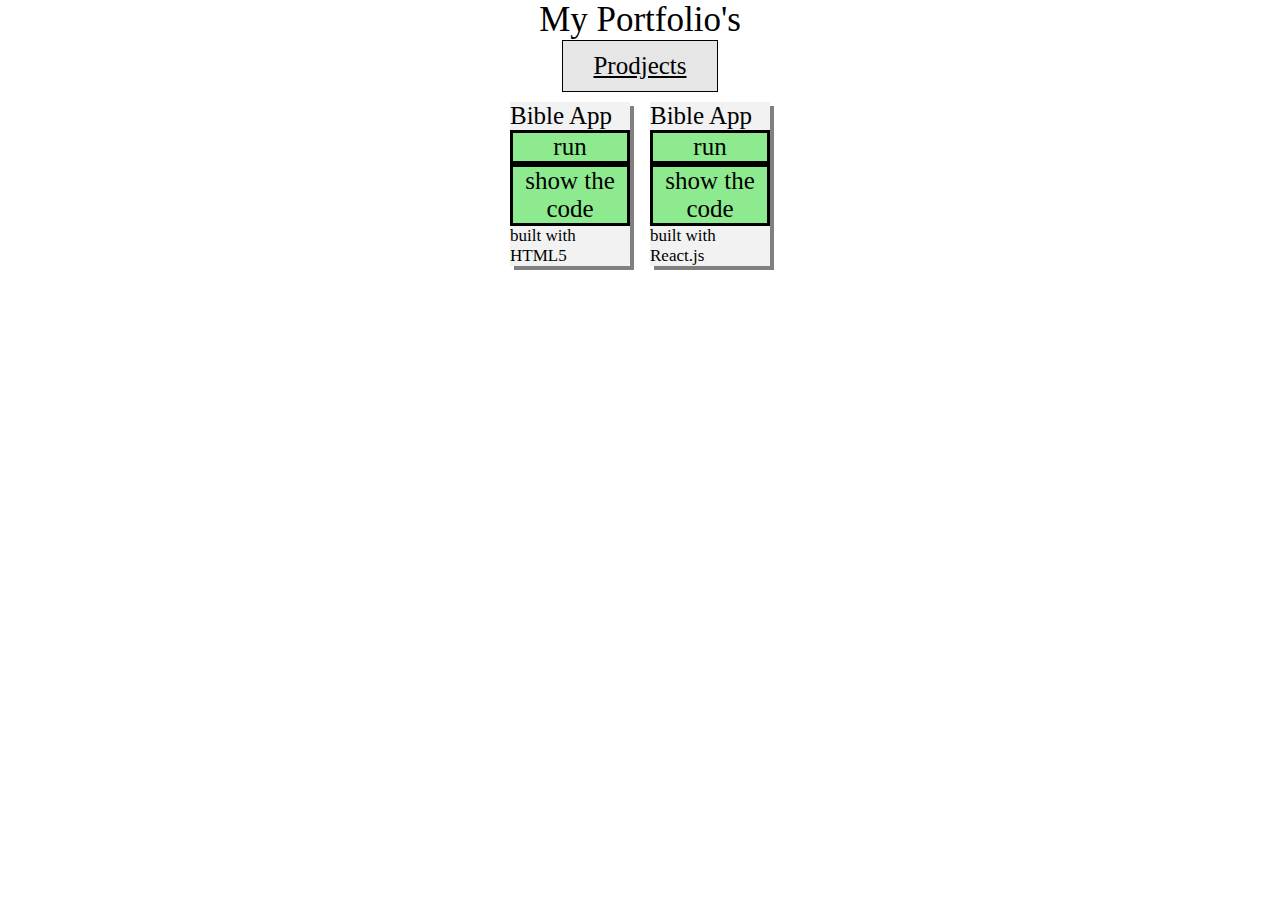
==== projects.html @ 074e09e2 "Add files via upload" ====
<!DOCTYPE html>
<html lang="en">
<head>
<link rel="stylesheet" type="text/css" href="templete.css">
<link rel="stylesheet" type="text/css" href="projects.css">
<meta charset="utf-8"/>
<meta name="viewport" content="width=device-width, initial-scale=0.7">
<title>My Portfolio</title>
</head>
<div id="mainFlex">
<div id="menue">
My Portfolio's
</div>
<div class="menueContents">
<div class="choosing" onclick="choose()">
<u>Prodjects</u>
</div>
</div>
<div class="flexContent">
<div class="content">
<div>Bible App</div>
<div class="buttoncd">run</div>
<div class="buttoncd">show the code</div>
<div class="builhow">built with HTML5</div>
</div>
<div class="content">
<div>Bible App</div>
<div class="buttoncd">run</div>
<div class="buttoncd">show the code</div>
<div class="builhow">built with React.js</div>
</div>
</div>
</div>
<script src="templete.js">
</script>
</html>
---- templete.css ----
*{
margin:0px;
}
#mainFlex{
display: flex;
flex-direction: column;
align-items: center;
}
#menue{
font-size:35px;
}
.menueContents{
display: flex;
flex-direction: row;
align-items: center;
flex-wrap: wrap;
}
.menueContents{
background-color:#e6e6e6;
border-style:solid;
border-width:1px;
line-height:50px;
}
.choosing,.menueContents{
margin-left:30px;
margin-right:30px;
font-size:25px;
}
.lineup{
display: flex;
flex-flow: row wrap;
justify-content: space-around;
align-items:center;
}
.par{
margin:10px;
text-align:center;
}
---- projects.css ----
.flexContent,.menueContents{
display: flex;
flex-direction: row;
align-items: center;
flex-wrap: wrap;
}
.content{
font-size:25px;
width:120px;
background-color:#f2f2f2;
box-shadow: 4px 4px grey;
margin:10px;
}
.buttoncd{
text-align:center;
border-style:solid;
background-color:#13e01373;
}
.builhow{
font-size:17px;
}
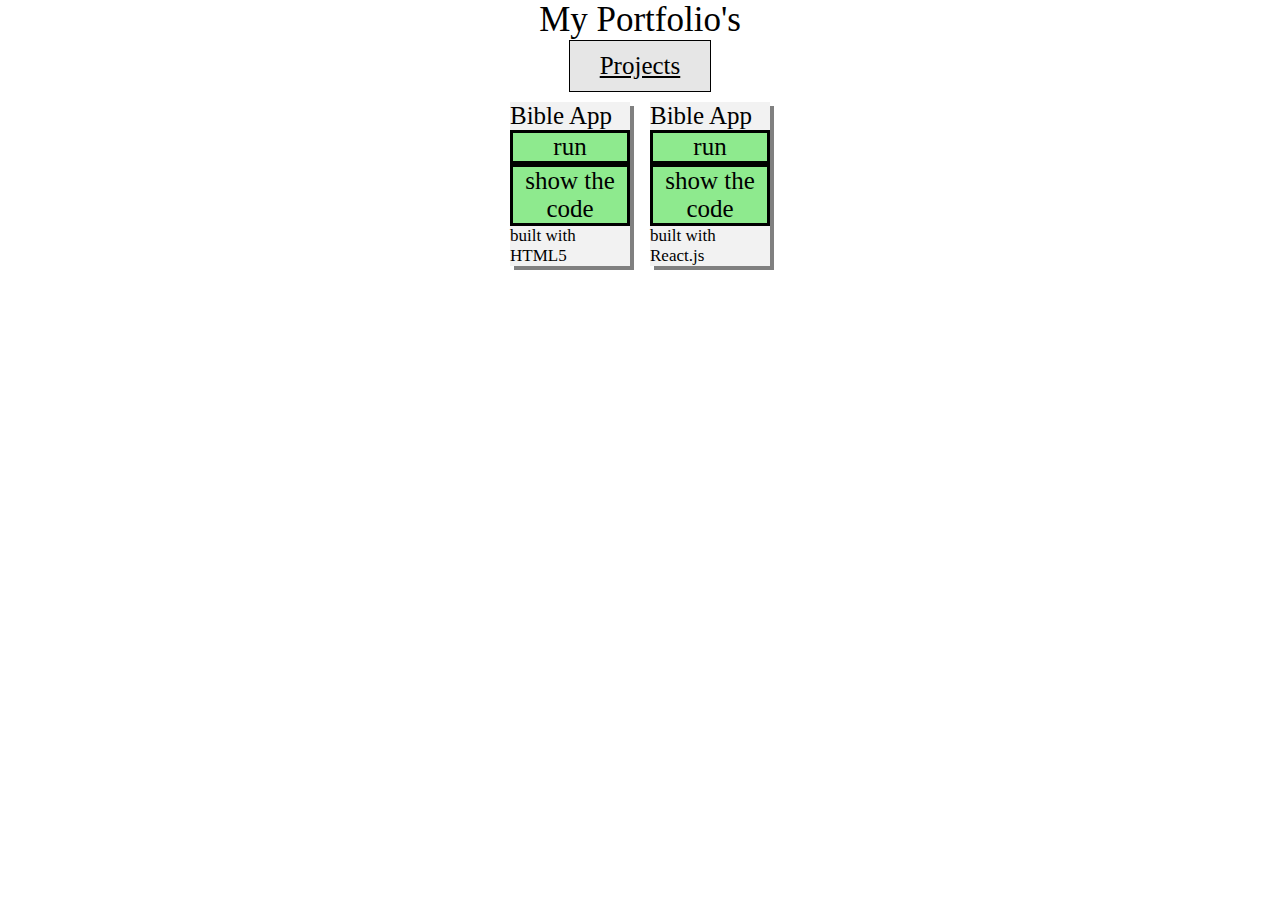
==== commit 20fd105a: "Update projects.html" ====
--- a/projects.html
+++ b/projects.html
@@ -13,7 +13,7 @@
 </div>
 <div class="menueContents">
 <div class="choosing" onclick="choose()">
-<u>Prodjects</u>
+<u>Projects</u>
 </div>
 </div>
 <div class="flexContent">
@@ -33,4 +33,4 @@
 </div>
 <script src="templete.js">
 </script>
-</html>+</html>
